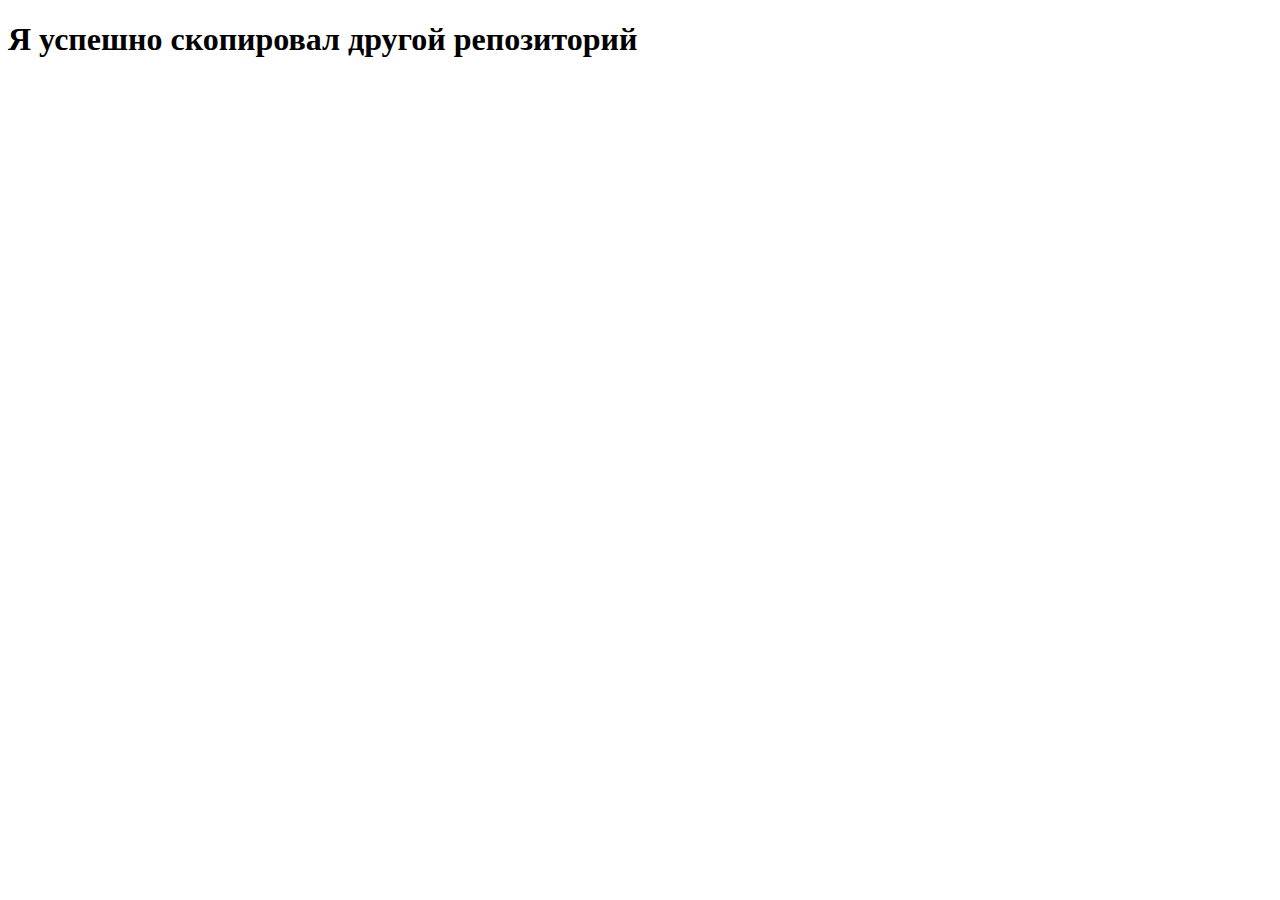
==== index.html @ c2e9079d "видео инструкция" ====
<!DOCTYPE html>
<html lang="en">
<head>
    <meta charset="UTF-8">
    <meta name="viewport" content="width=device-width, initial-scale=1.0">
    <title>что-то там</title>
</head>
<body>
    <h1>Я успешно скопировал другой репозиторий</h1>
</body>
</html>
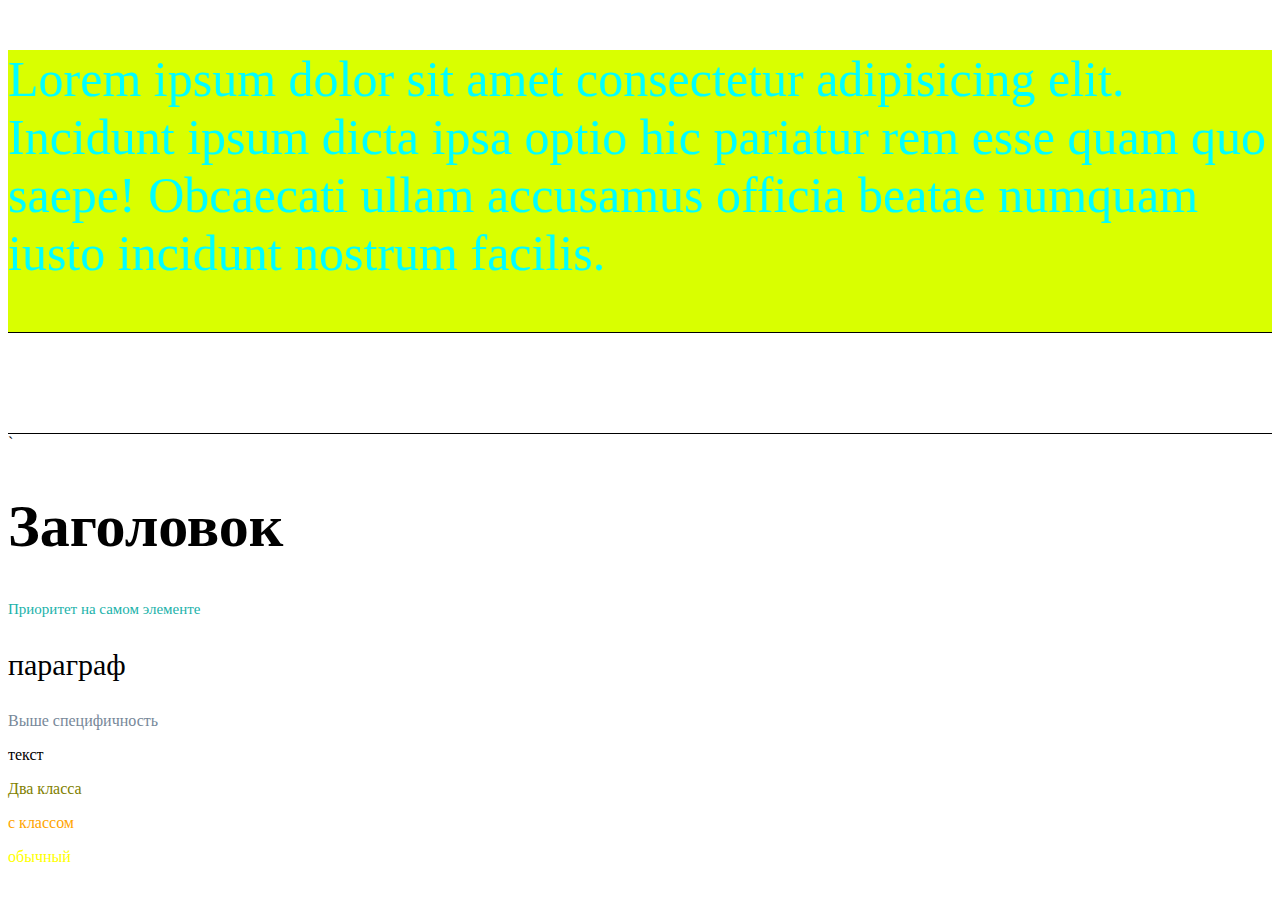
==== commit b682c3ce: "7-1" ====
--- a/index.html
+++ b/index.html
@@ -1,11 +1,50 @@
 <!DOCTYPE html>
 <html lang="en">
+
 <head>
     <meta charset="UTF-8">
     <meta name="viewport" content="width=device-width, initial-scale=1.0">
-    <title>что-то там</title>
+    <link rel="stylesheet" href="/css/spec.css">
+    <title>примеры ТЗ №7</title>
 </head>
+
 <body>
-    <h1>Я успешно скопировал другой репозиторий</h1>
+    <div id="parent1" class="parent1">
+        <div class="parent2">
+            <p class="child1" id="child1">Lorem ipsum dolor sit amet consectetur adipisicing elit. Incidunt ipsum dicta ipsa
+                optio hic pariatur rem esse quam quo saepe! Obcaecati ullam accusamus officia beatae numquam iusto
+                incidunt nostrum facilis.</p>
+        </div>
+    </div>
+`
+    <div id="pagewrapper">
+        <h1>Заголовок</h1>
+        <div class="content">
+            <p>Приоритет на самом элементе</p>
+        </div>
+        <div class="secondary">
+            <p>параграф</p>
+        </div>
+    </div>
+
+    <div id="pagewrapper1">
+        <div>
+            <p class="content1">Выше специфичность</p>
+        </div>
+        <div class="secondary1">
+            <p>текст</p>
+        </div>
+    </div>
+    <div id="pagew">
+        <div class="tent cont" >
+            <p>Два класса</p>
+        </div>
+
+        <div class= "secondary5">
+            <p class="sec">c классом</p>
+            <p>обычный</p>
+        </div>
+    </div>
 </body>
+
 </html>--- a/css/spec.css
+++ b/css/spec.css
@@ -0,0 +1,62 @@
+#parent1 #child1 {
+    color: aqua;
+    padding-bottom: 50px;
+    background: rgb(217, 255, 0);
+}
+
+.parent2 {
+    font-size: 50px;
+    border-bottom: 1px solid #000;
+    padding-bottom: 50px;
+}
+
+p {
+    border: inherit;
+}
+
+#child1 {
+    color: lawngreen;
+}
+
+.content {
+    font-size: 15px;
+    color: magenta;
+}
+.content {
+    color:yellow;
+
+}
+
+#pagewrapper {
+    font-size: 30px;
+}
+
+#pagewrapper>.content {
+    color: lightsalmon;
+}
+
+#pagewrapper .content {
+    color: lightseagreen;
+}
+
+#pagewrapper1 .content1 {
+    color: lightslategray;
+}
+
+.content1 {
+    color: lime;
+}
+
+.cont {
+    color: navajowhite;
+}
+
+.tent {
+    color: olive;
+}
+.secondary5 {
+    color:yellow;
+}
+.sec {
+    color: orange;
+}
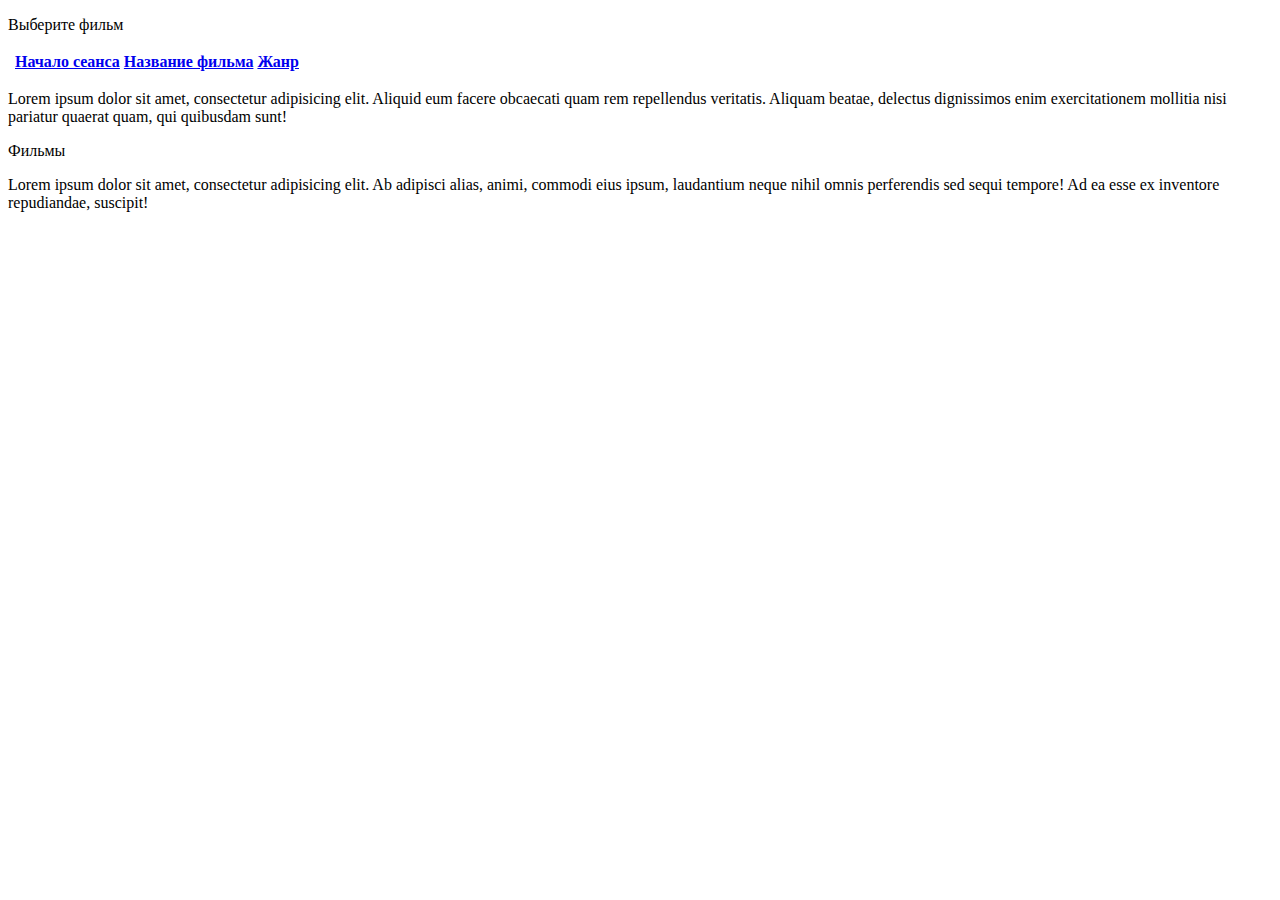
==== commit ad558b0b: "18-2" ====
--- a/index.html
+++ b/index.html
@@ -1,50 +1,41 @@
 <!DOCTYPE html>
 <html lang="en">
-
 <head>
     <meta charset="UTF-8">
     <meta name="viewport" content="width=device-width, initial-scale=1.0">
-    <link rel="stylesheet" href="/css/spec.css">
-    <title>примеры ТЗ №7</title>
+    <title>Document</title>
 </head>
-
 <body>
-    <div id="parent1" class="parent1">
-        <div class="parent2">
-            <p class="child1" id="child1">Lorem ipsum dolor sit amet consectetur adipisicing elit. Incidunt ipsum dicta ipsa
-                optio hic pariatur rem esse quam quo saepe! Obcaecati ullam accusamus officia beatae numquam iusto
-                incidunt nostrum facilis.</p>
+    	<!-- Пример блока с таблицей. На таблицу прописан id="filmsHire" -->
+        <div class="block03">
+            <div class="container">
+                <p class="header block03__header text-center">Выберите фильм</p>
+                <div class="block03__table-wrap">
+                    <table id="filmsHire" class="block03__table">
+                        <tr>
+                            <th></th>
+                            <th><a href="#">Начало сеанса <i class="icon icon-up"></i></a></th>
+                            <th><a href="#">Название фильма <i class="icon icon-down"></i></a></th>
+                            <th><a href="#">Жанр</a></th>
+                        </tr>
+                    </table>
+                </div>
+                <p class="simple-text text-center block03__disclaimer">Lorem ipsum dolor sit amet, consectetur adipisicing elit. Aliquid eum facere obcaecati quam rem repellendus veritatis. Aliquam beatae, delectus dignissimos enim exercitationem mollitia nisi pariatur quaerat quam, qui quibusdam sunt!</p>
+            </div>
         </div>
-    </div>
-`
-    <div id="pagewrapper">
-        <h1>Заголовок</h1>
-        <div class="content">
-            <p>Приоритет на самом элементе</p>
+        
+        <!-- Пример блока с мозайкой. На flex-контейнер прописан id="filmsNew-->
+        <div class="block05">
+            <div class="container">
+                <p class="header block05__header">Фильмы</p>
+                <p class="simple-text block05__text1">Lorem ipsum dolor sit amet, consectetur adipisicing elit. Ab adipisci alias, animi, commodi eius ipsum, laudantium neque nihil omnis perferendis sed sequi tempore! Ad ea esse ex inventore repudiandae, suscipit!</p>
+                <div class="block05__inner" id="filmsNew">
+                 
+                </div>
+            </div>
         </div>
-        <div class="secondary">
-            <p>параграф</p>
-        </div>
-    </div>
-
-    <div id="pagewrapper1">
-        <div>
-            <p class="content1">Выше специфичность</p>
-        </div>
-        <div class="secondary1">
-            <p>текст</p>
-        </div>
-    </div>
-    <div id="pagew">
-        <div class="tent cont" >
-            <p>Два класса</p>
-        </div>
-
-        <div class= "secondary5">
-            <p class="sec">c классом</p>
-            <p>обычный</p>
-        </div>
-    </div>
+    
+        
+        <script src="JS/48.js"></script>
 </body>
-
 </html>